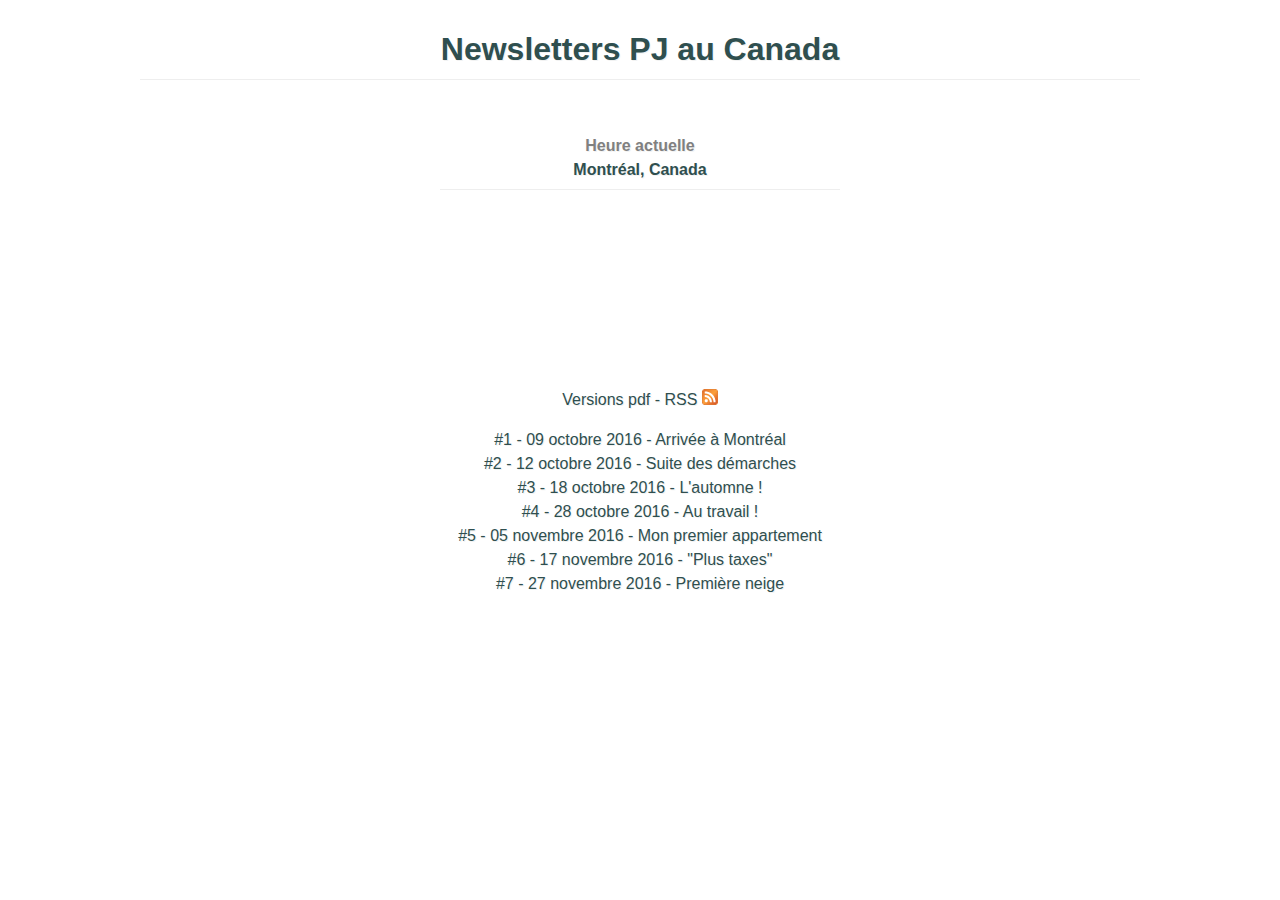
==== website/canada/index.html @ f4d1327e "NL7" ====
<html>
    <title>Newsletter PJ Boirleaud - Canada</title>
    <meta charset="UTF-8"/>
    <meta http-equiv="Content-Type" content="text/html; charset=UTF-8" />
    <meta name="robots" content="index, follow" />
    <meta name="description" content="Newletter de Pierre-Jean Boirleaud (PJ, PJB) au Qu&eacute;bec, Canada" />
    <meta name="keywords" content="newletter,pj,pjb,quebec,qu&eacute;bec,canada,montreal,montr&eacute;al" />
    <meta name="viewport" content="width=device-width, initial-scale=1">
    <link rel="stylesheet" type="text/css" href="css/newsletter.css"/>  
    <link rel="alternate" type="application/rss+xml" href="rss.xml" title="Newsletter PJ Boirleaud - Canada">
    <script type="text/javascript">
    </script>
    <body>
        <div id="content" class="main">
            <h1>Newsletters PJ au Canada</h1>
            <p>
                <div style="text-align:center;width:400px;padding:1em 0; margin-left:auto;margin-right:auto;"> <h2><a style="text-decoration:none;" href="http://www.zeitverschiebung.net/fr/city/6077243"><span style="color:gray;">Heure actuelle</span><br />Montr&eacute;al, Canada</a></h2> <iframe src="http://www.zeitverschiebung.net/clock-widget-iframe-v2?language=fr&timezone=America%2FToronto" width="100%" height="150" frameborder="0" seamless></iframe> </div>   
            </p>
            <p>
                <ul>
                    <li>
                        <a href="https://drive.google.com/open?id=0B8kBiPJMZuUjZUl3aFlIMEhqNWM">Versions pdf</a> - <a type="application/rss+xml" href="rss.xml">RSS <img src="img/feed-icon-16.gif" alt=""/></a>
                    </li>
                </ul>
                <ul>
                    <li>
                        <a href="1/">#1 - 09 octobre 2016 - Arrivée à Montréal</a>
                    </li>
                    <li>
                        <a href="2/">#2 - 12 octobre 2016 - Suite des démarches</a>
                    </li>
                    <li>
                        <a href="3/">#3 - 18 octobre 2016 - L'automne !</a>
                    </li>
                    <li>
                        <a href="4/">#4 - 28 octobre 2016 - Au travail !</a>
                    </li>
                    <li>
                        <a href="5/">#5 - 05 novembre 2016 - Mon premier appartement</a>
                    </li>
                    <li>
                        <a href="6/">#6 - 17 novembre 2016 - "Plus taxes"</a>
                    </li>
                    <li>
                        <a href="7/">#7 - 27 novembre 2016 - Première neige</a>
                    </li>

                </ul>
            </p>
        </div>
    </body>
</html>
---- website/canada/css/newsletter.css ----
* {
    box-sizing: border-box;
    font-family: -apple-system, BlinkMacSystemFont, "Segoe UI", Helvetica, Arial, sans-serif, "Apple Color Emoji", "Segoe UI Emoji", "Segoe UI Symbol";
    font-size: 16px;
    line-height: 1.5;
    color: darkslategrey;
    text-shadow: 1px 1px #f1f2f2;
}

#content {
    margin-left: auto;
    margin-right: auto;
    max-width: 1000px;
}

/* Convient pour impression microsoft pdf depuis le navigateur Edge, en mettant marges étroites */
/*@media print { 
    * {
        zoom: 100%;
    }
    img {
        zoom: 75%;
    }
}*/


/* convient pour l'outil wkhtmltopdf.exe */
@media print {
    /** {
        zoom: 100%;
    }
    img {
        zoom: 75%;
    }*/
}

.title-image {
    width: 100%;
    height: auto; 
    margin-bottom: 0.3em;
    display: block;
    margin-left: auto;
    margin-right: auto;
    /* border-radius: 0.3em; */
}

a {
    text-decoration: none;
}

a:hover {
    text-decoration: underline;
}

p {
    margin-bottom: 16px;
    margin-top: 0;
    display: block;
    -webkit-margin-before: 1em;
    -webkit-margin-after: 1em;
    -webkit-margin-start: 0px;
    -webkit-margin-end: 0px;
}

ul {
    list-style: square;
}

.main ul {
    list-style: none;
    text-align: center;
    padding-left: 0;
}

hr {
    border: 0;
    border-top: 1px solid #eee;
}

h1 {
    border-bottom: 1px solid #eee;
    font-size: 2em;
    padding-bottom: 0.3em;
    font-weight: 700;
    line-height: 1.25;
    margin: 0.67em 0;
}

.main h1 {
    text-align: center;
}

.title-date {
    float: right;
    font-size: 0.6em;
    vertical-align: middle;
    line-height: 2;
    margin-left: 1em;
    margin-top: 0.3em;
}

@media only screen and (max-width: 500px) {
    .title-date {
        float: none;
        display: block;
        margin-left: 0;
        margin-top: 0;
    }
}

h2 {
    border-bottom: 1px solid #eee;
    font-size: 1.5em;
    padding-bottom: 0.3em;
    font-weight: 600;
    line-height: 1.25;
    margin: 0.67em 0;
}

.image-left {
    max-width: 100%;
    height: auto; 
    margin-right: 1.5em;
    margin-left: 0;
    margin-top: 0.3em;
    margin-bottom: 1em;
    float: left;
    -webkit-box-shadow: 3px 3px 3px #aaa;
    -moz-box-shadow: 3px 3px 3px #aaa;
    box-shadow: 3px 3px 3px #aaa;
    -webkit-print-color-adjust:exact;
    -webkit-filter:opacity(1);
}

.image-right {
    max-width: 100%;
    height: auto; 
    margin-left: 1.5em;
    margin-right: 0;
    margin-top: 0.3em;
    margin-bottom: 1em;
    float: right;
    -webkit-box-shadow: 3px 3px 3px #aaa;
    -moz-box-shadow: 3px 3px 3px #aaa;
    box-shadow: -3px 3px 3px #aaa;
    -webkit-print-color-adjust:exact;
    -webkit-filter:opacity(1);
}

/* set overflow: auto or hidden in order to force wrap image floating only with
   its text inside the div, not with the rest of the page */
div {
    overflow: hidden;
}

#footer {
    margin-top: 1em;
    font-size: 0.8em;
    font-style: italic;
    text-align: right;
    margin-bottom: 2em;
}
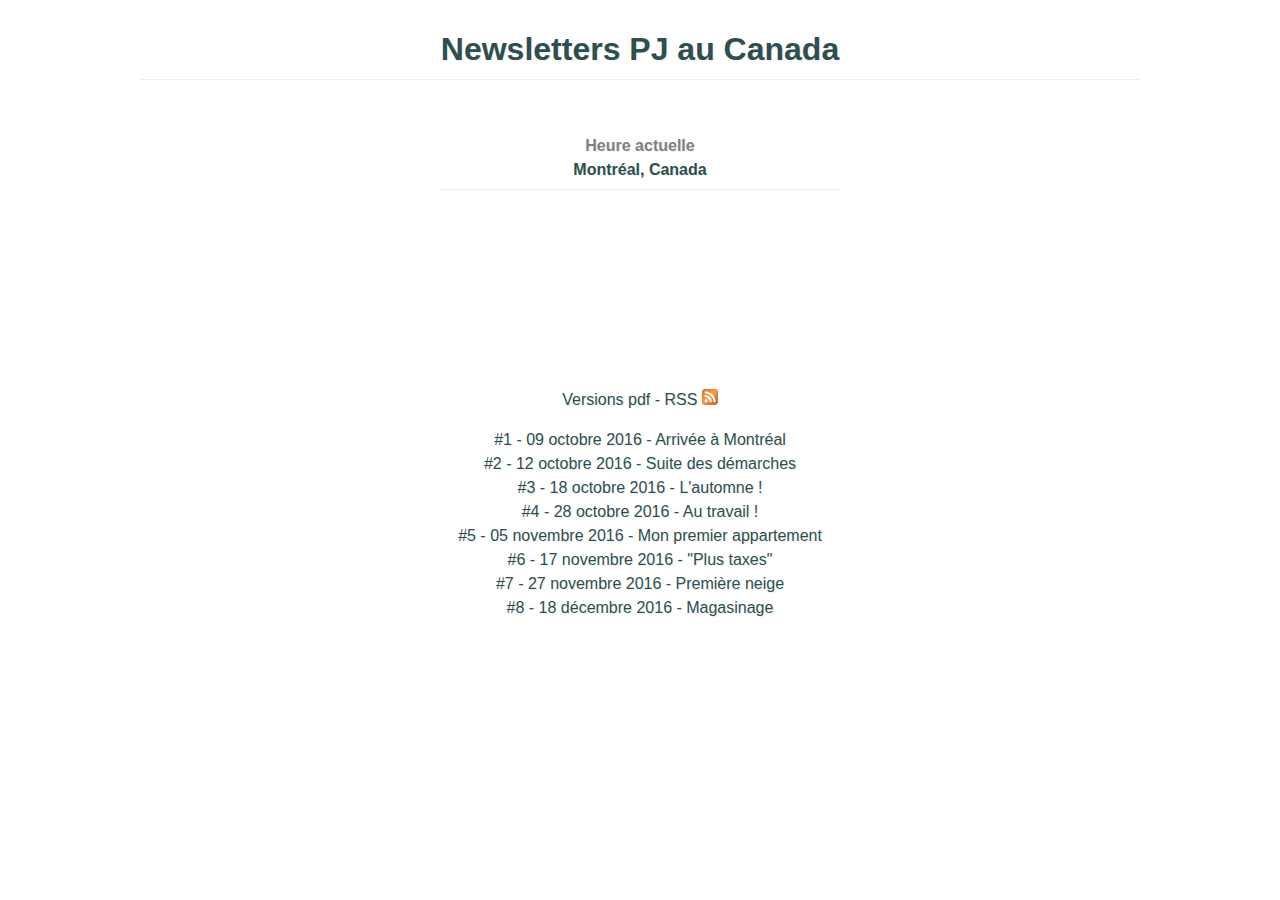
==== commit c0a07703: "NL 8 : index" ====
--- a/website/canada/index.html
+++ b/website/canada/index.html
@@ -44,6 +44,9 @@
                     <li>
                         <a href="7/">#7 - 27 novembre 2016 - Première neige</a>
                     </li>
+                    <li>
+                        <a href="8/">#8 - 18 décembre 2016 - Magasinage</a>
+                    </li>
 
                 </ul>
             </p>
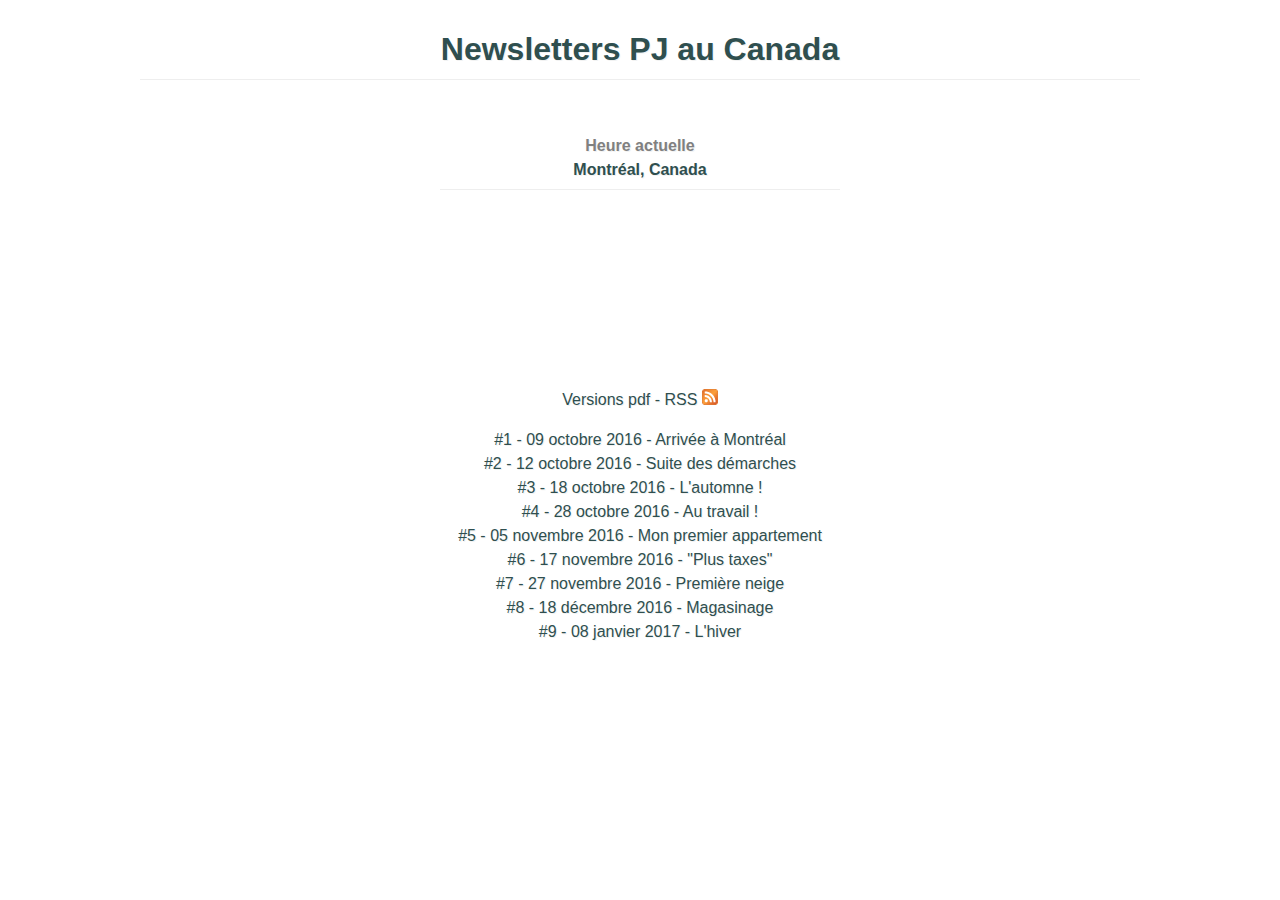
==== commit c03a8a7f: "NL 9" ====
--- a/website/canada/index.html
+++ b/website/canada/index.html
@@ -47,6 +47,9 @@
                     <li>
                         <a href="8/">#8 - 18 décembre 2016 - Magasinage</a>
                     </li>
+                    <li>
+                        <a href="9/">#9 - 08 janvier 2017 - L'hiver</a>
+                    </li>
 
                 </ul>
             </p>
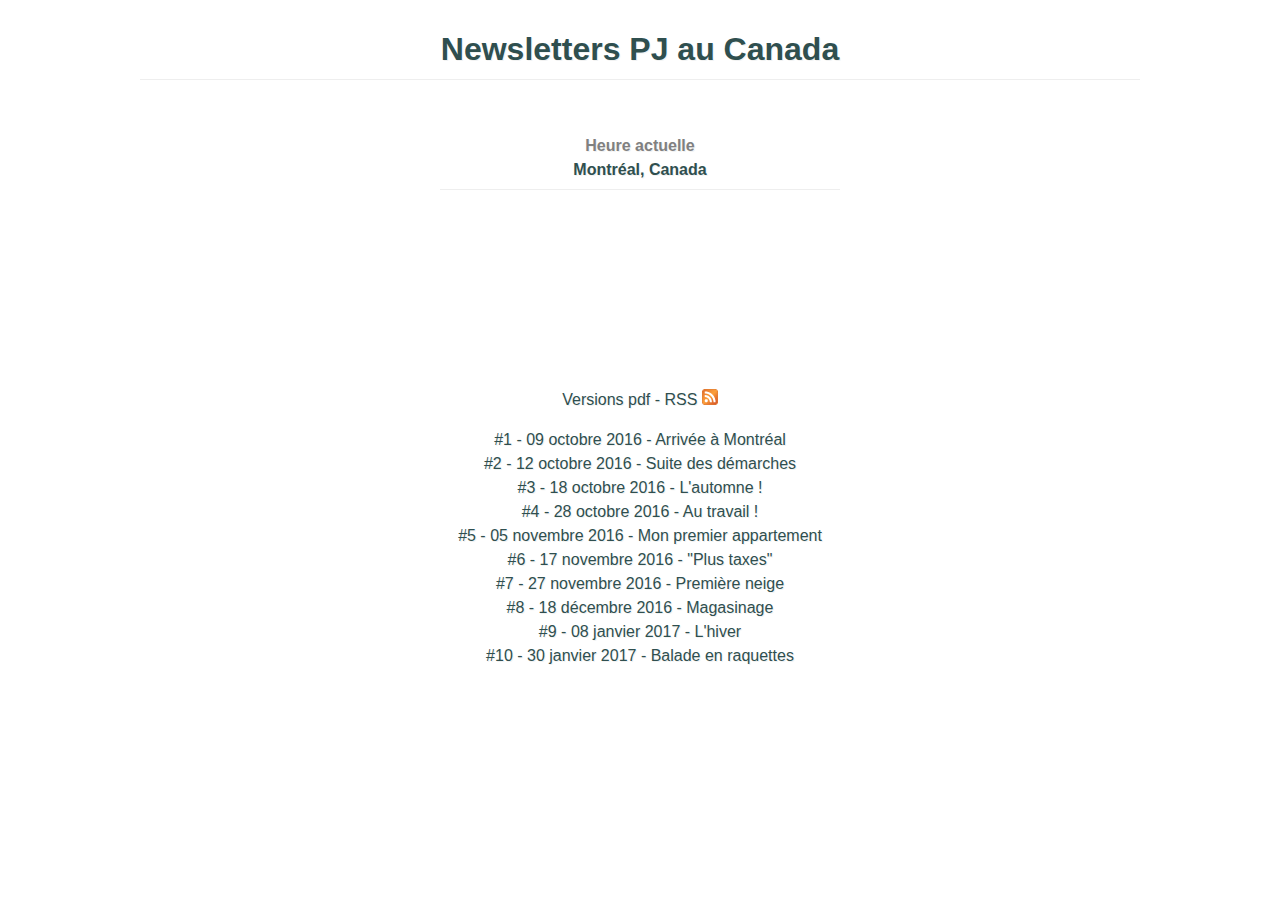
==== commit bbf982c6: "NL 10" ====
--- a/website/canada/index.html
+++ b/website/canada/index.html
@@ -6,6 +6,11 @@
     <meta name="description" content="Newletter de Pierre-Jean Boirleaud (PJ, PJB) au Qu&eacute;bec, Canada" />
     <meta name="keywords" content="newletter,pj,pjb,quebec,qu&eacute;bec,canada,montreal,montr&eacute;al" />
     <meta name="viewport" content="width=device-width, initial-scale=1">
+    <meta http-equiv="cache-control" content="max-age=0" />
+    <meta http-equiv="cache-control" content="no-cache" />
+    <meta http-equiv="expires" content="0" />
+    <meta http-equiv="expires" content="Tue, 01 Jan 1980 1:00:00 GMT" />
+    <meta http-equiv="pragma" content="no-cache" />
     <link rel="stylesheet" type="text/css" href="css/newsletter.css"/>  
     <link rel="alternate" type="application/rss+xml" href="rss.xml" title="Newsletter PJ Boirleaud - Canada">
     <script type="text/javascript">
@@ -50,6 +55,9 @@
                     <li>
                         <a href="9/">#9 - 08 janvier 2017 - L'hiver</a>
                     </li>
+                    <li>
+                        <a href="10/">#10 - 30 janvier 2017 - Balade en raquettes</a>
+                    </li>
 
                 </ul>
             </p>
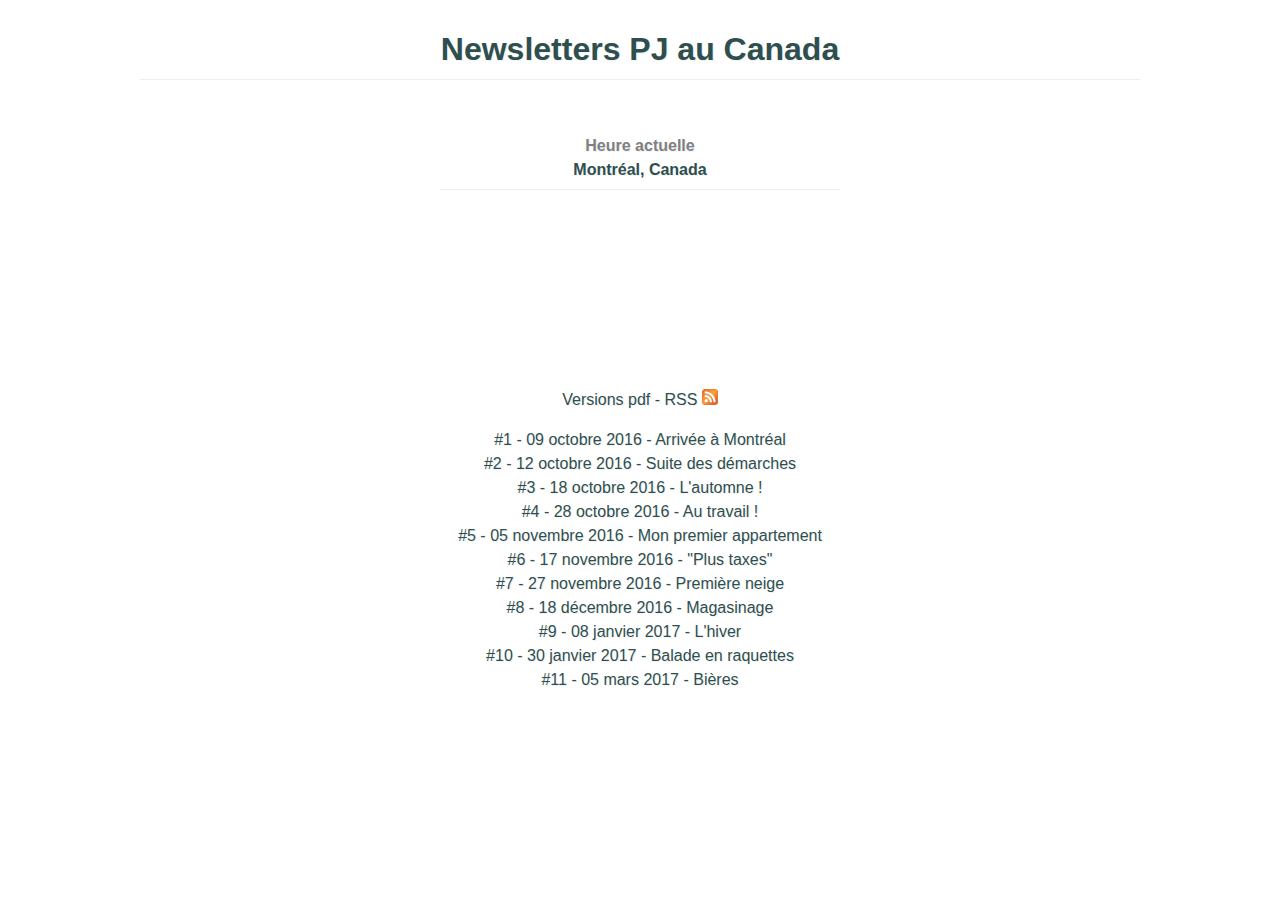
==== commit d368ec90: "NL 11" ====
--- a/website/canada/index.html
+++ b/website/canada/index.html
@@ -58,7 +58,9 @@
                     <li>
                         <a href="10/">#10 - 30 janvier 2017 - Balade en raquettes</a>
                     </li>
-
+                    <li>
+                        <a href="11/">#11 - 05 mars 2017 - Bières</a>
+                    </li>
                 </ul>
             </p>
         </div>
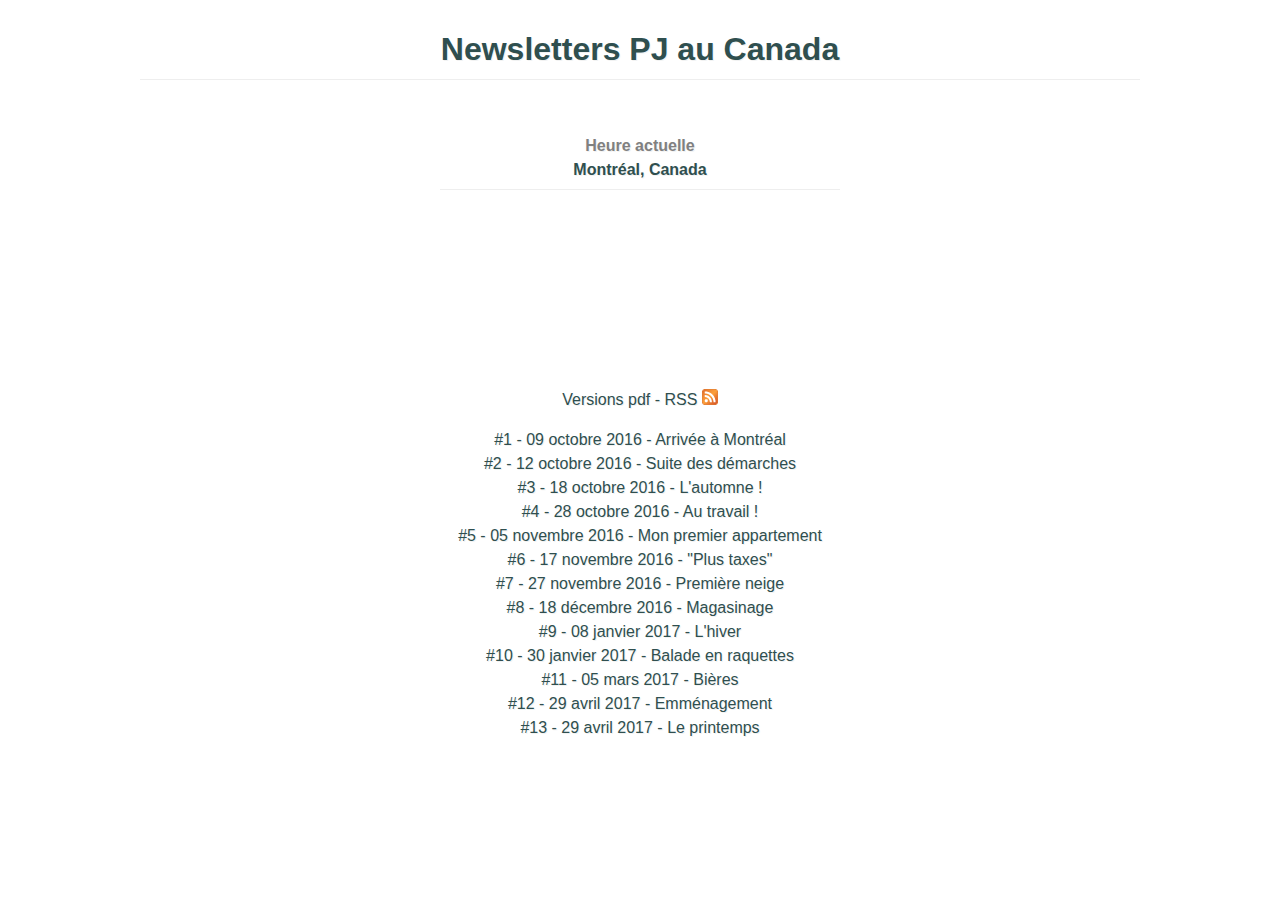
==== commit 14d8a1be: "NL 12 et 13" ====
--- a/website/canada/index.html
+++ b/website/canada/index.html
@@ -61,6 +61,13 @@
                     <li>
                         <a href="11/">#11 - 05 mars 2017 - Bières</a>
                     </li>
+                    <li>
+                        <a href="12/">#12 - 29 avril 2017 - Emménagement</a>
+                    </li>
+                    <li>
+                        <a href="13/">#13 - 29 avril 2017 - Le printemps</a>
+                    </li>
+
                 </ul>
             </p>
         </div>
